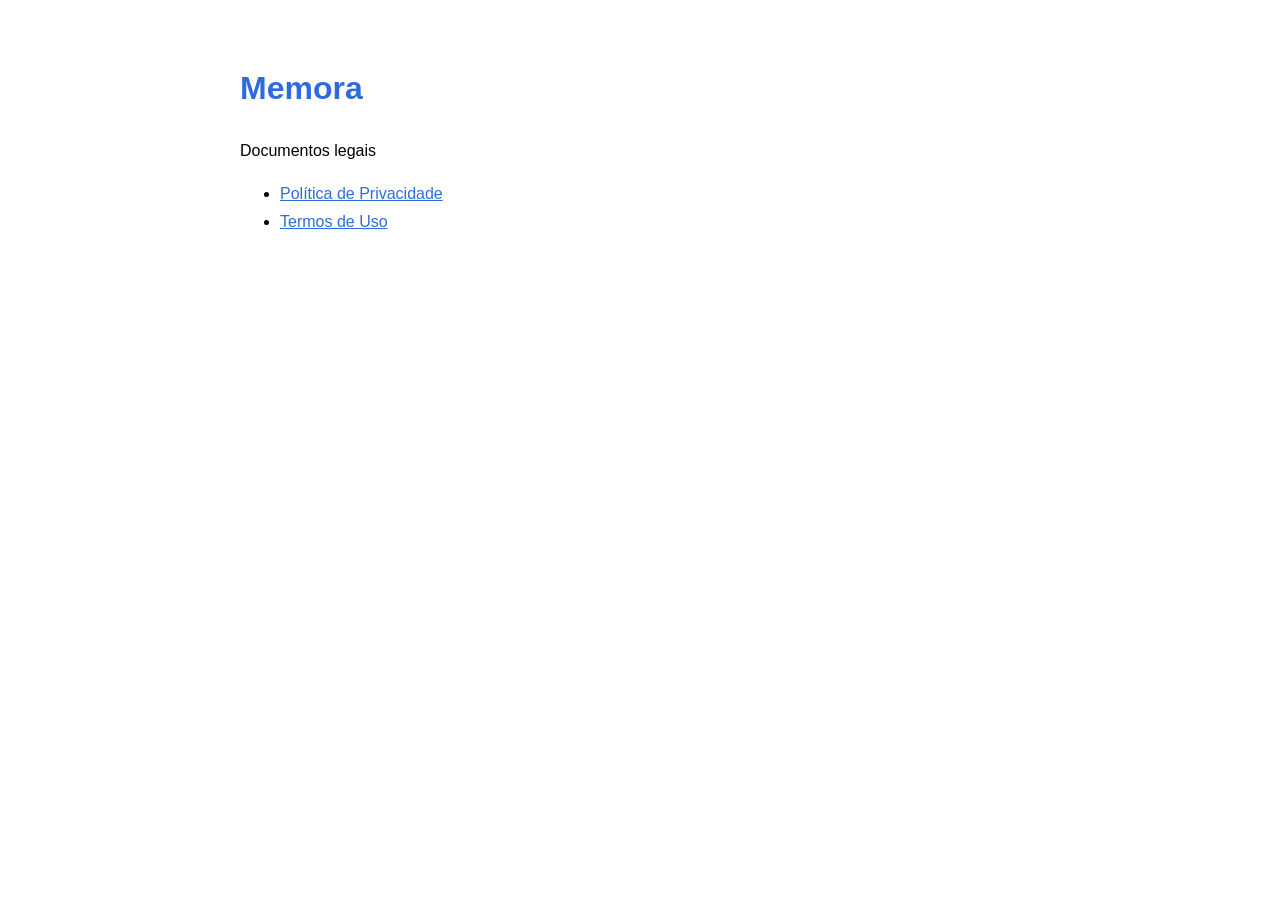
==== index.html @ 6051efdf "Primeira versao" ====
<!DOCTYPE html>
<html lang="pt-BR">

<head>
    <meta charset="UTF-8">
    <title>Memora</title>

    <link rel="stylesheet" href="assets/style.css">
</head>

<body>

    <h1>Memora</h1>

    <p>Documentos legais</p>

    <ul>
        <li><a href="privacy.html">Política de Privacidade</a></li>
        <li><a href="terms.html">Termos de Uso</a></li>
    </ul>

</body>

</html>
---- assets/style.css ----
body {
    font-family: Arial, Helvetica, sans-serif;
    max-width: 800px;
    margin: auto;
    padding: 40px;
    line-height: 1.7;
}

h1 {
    color: #2D6CDF;
}

a {
    color: #2D6CDF;
}
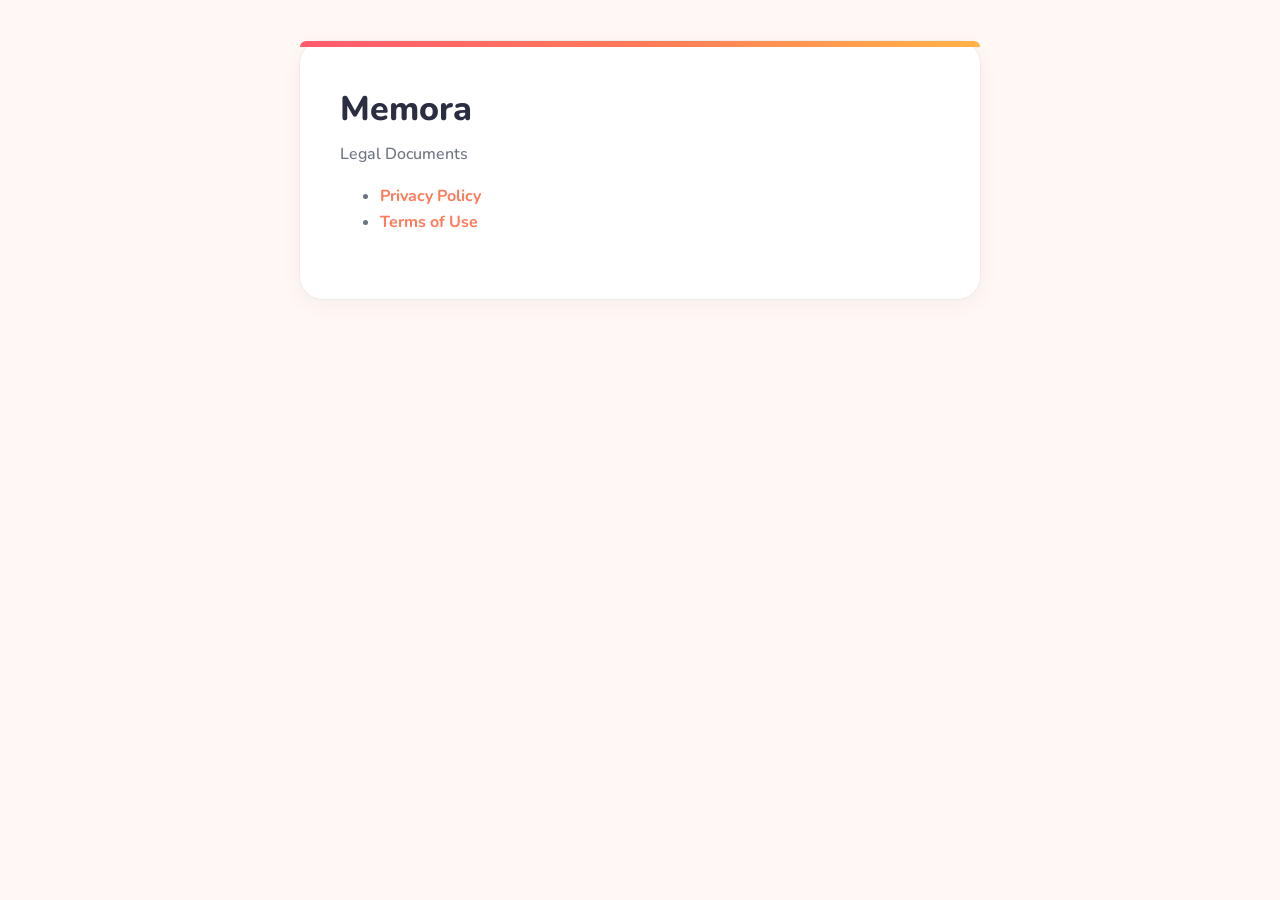
==== commit 2d6ea9a3: "Ajuste de nomenclatura" ====
--- a/index.html
+++ b/index.html
@@ -12,11 +12,11 @@
 
     <h1>Memora</h1>
 
-    <p>Documentos legais</p>
+    <p>Legal Documents</p>
 
     <ul>
-        <li><a href="privacy.html">Política de Privacidade</a></li>
-        <li><a href="terms.html">Termos de Uso</a></li>
+        <li><a href="privacy.html">Privacy Policy</a></li>
+        <li><a href="terms.html">Terms of Use</a></li>
     </ul>
 
 </body>
--- a/assets/style.css
+++ b/assets/style.css
@@ -1,15 +1,132 @@
+@import url('https://fonts.googleapis.com/css2?family=Nunito:wght@500;700;800&display=swap');
+
+html {
+    background-color: #FFF8F5;
+    -webkit-font-smoothing: antialiased;
+}
+
 body {
-    font-family: Arial, Helvetica, sans-serif;
-    max-width: 800px;
-    margin: auto;
-    padding: 40px;
-    line-height: 1.7;
+    background-color: #FFFFFF;
+    font-family: 'Nunito', Arial, Helvetica, sans-serif;
+    color: #6B7280;
+    max-width: 600px;
+    margin: 40px auto;
+    padding: 48px 40px;
+    line-height: 1.6;
+    border-radius: 24px;
+    border: 1px solid #F2ECE8;
+    box-shadow: 0 4px 20px rgba(0, 0, 0, 0.05);
+    position: relative;
+}
+
+/* Simulando a barra no topo (top accent) do email */
+body::before {
+    content: '';
+    position: absolute;
+    top: 0;
+    left: 0;
+    width: 100%;
+    height: 6px;
+    background: linear-gradient(90deg, #FF5A6E, #FF7A59, #FFB347);
+    border-radius: 24px 24px 0 0;
+}
+
+h1, h2, h3, h4, h5, h6 {
+    color: #2B2D42;
+    font-family: 'Nunito', Arial, Helvetica, sans-serif;
+    font-weight: 800;
+    margin-top: 0;
+    margin-bottom: 12px;
 }
 
 h1 {
-    color: #2D6CDF;
+    font-size: 34px;
+    line-height: 40px;
+}
+
+h2 {
+    font-size: 28px;
+    line-height: 36px;
+}
+
+p, li {
+    font-size: 16px;
+    font-family: 'Nunito', Arial, Helvetica, sans-serif;
+    font-weight: 500;
+    line-height: 26px;
+    color: #6B7280;
+}
+
+p {
+    margin: 0 0 16px 0;
+}
+
+strong, b {
+    color: #2B2D42;
+    font-weight: 800;
 }
 
 a {
-    color: #2D6CDF;
+    color: #FF7A59;
+    text-decoration: none;
+    font-weight: 700;
+}
+
+a:hover {
+    text-decoration: underline;
+}
+
+/* Estilos de cards retirados do email */
+.card {
+    background: #FFFFFF;
+    border: 1px solid #EFE8E5;
+    border-radius: 18px;
+    padding: 24px;
+    margin-bottom: 24px;
+}
+
+.card-security {
+    background: #FFF8F5;
+    border: 1px solid #FFE3D8;
+    border-radius: 16px;
+    padding: 24px;
+    margin-bottom: 24px;
+}
+
+.divider {
+    height: 1px;
+    background: #EFE8E5;
+    margin: 32px 0;
+    border: none;
+}
+
+/* Elementos do rodapé */
+.footer {
+    text-align: center;
+    padding-top: 40px;
+}
+
+.footer p {
+    font-size: 15px;
+    color: #6B7280;
+    margin-bottom: 28px;
+}
+
+.footer .copyright {
+    font-size: 13px;
+    color: #9CA3AF;
+    margin-bottom: 0;
+}
+
+/* Responsividade para telas menores */
+@media (max-width: 680px) {
+    body {
+        margin: 20px;
+        padding: 32px 20px;
+        border-radius: 16px;
+    }
+
+    body::before {
+        border-radius: 16px 16px 0 0;
+    }
 }
